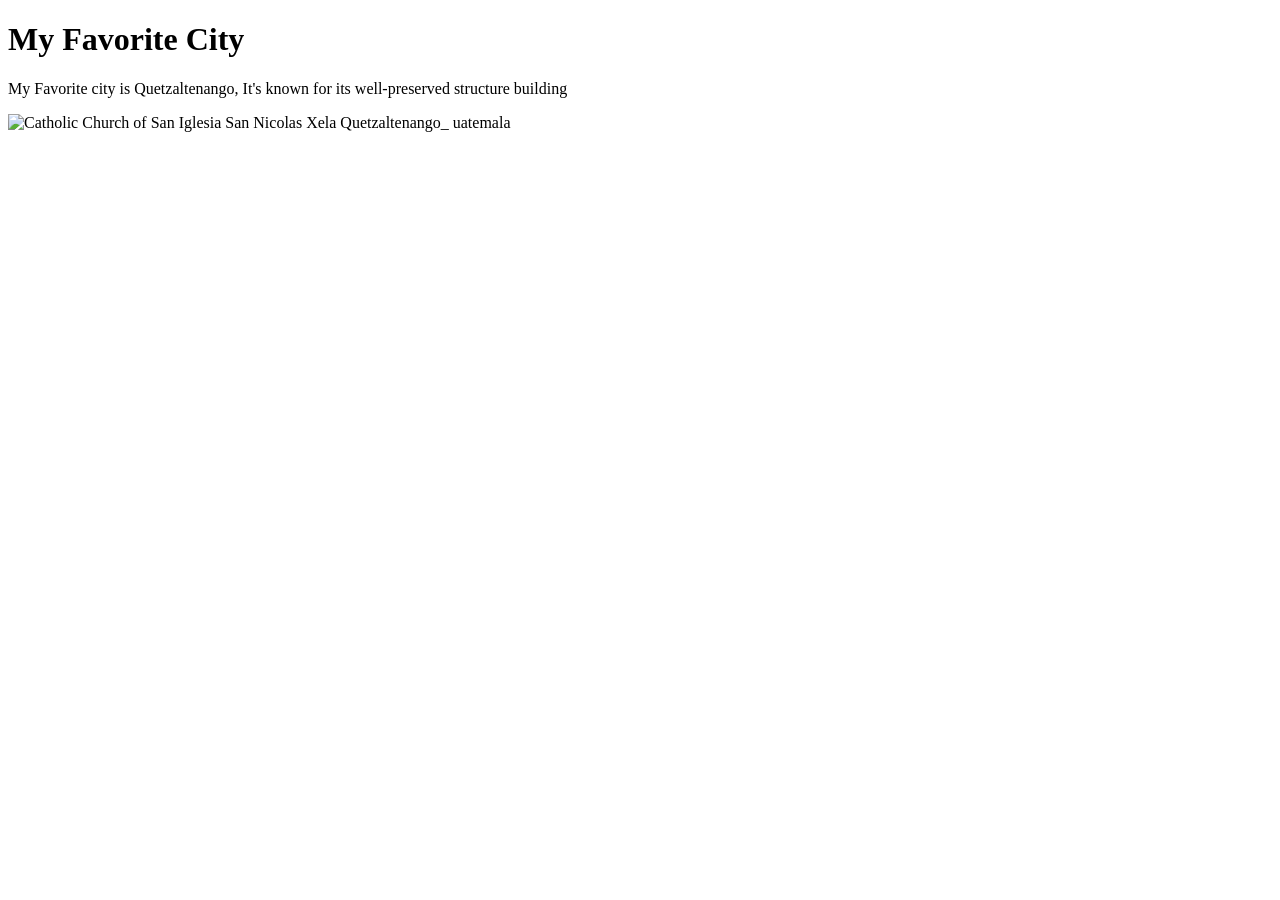
==== week01/favorite-city.html @ 7ce5ddd1 "new file:   week01/favorite-city.html 	modified:   week01/first-page.html 	modified:   week01/images" ====
<!DOCTYPE html>
<html lang="en">

<head>
    <meta charset="UTF-8">
    <meta name="viewport" content="width=device-width, initial-scale=1.0">
    <title>Document</title>
</head>

<body>
    <h1>My Favorite City</h1>
    <p>My Favorite city is Quetzaltenango, It's known for its well-preserved structure building</p>
    <img src="https://upload.wikimedia.org/wikipedia/commons/c/ca/Iglesia_San_Nicolas_Xela%2C_Quetzaltenango_Guatemala.jpg"
        alt="Catholic Church of San Iglesia San Nicolas Xela Quetzaltenango_ uatemala">

</body>

</html>
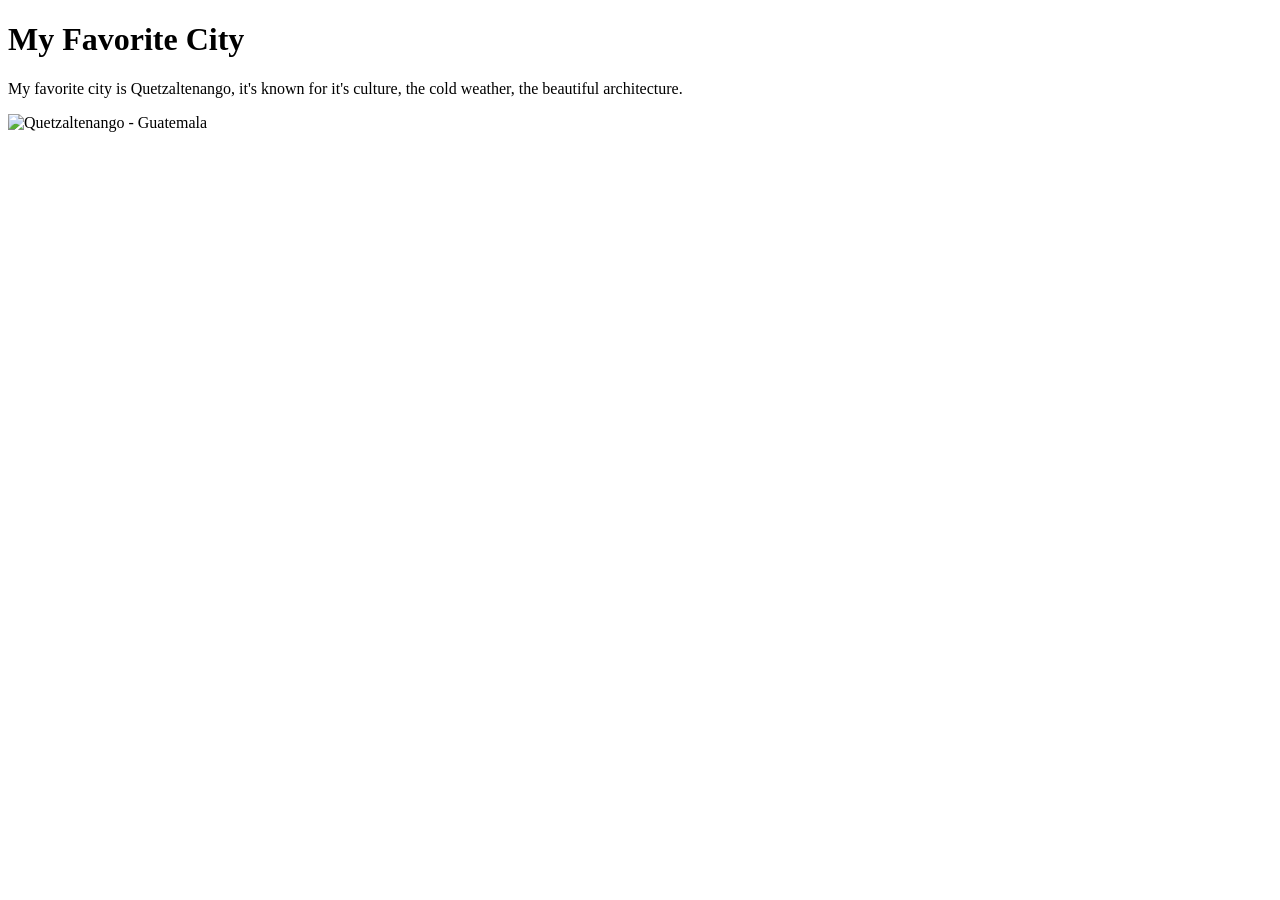
==== commit 64d4e708: "new file:   week01/favorite-city.html 	modified:   week01/first-page.html" ====
--- a/week01/favorite-city.html
+++ b/week01/favorite-city.html
@@ -4,15 +4,17 @@
 <head>
     <meta charset="UTF-8">
     <meta name="viewport" content="width=device-width, initial-scale=1.0">
-    <title>Document</title>
+    <title>My Favorite City</title>
 </head>
 
 <body>
     <h1>My Favorite City</h1>
-    <p>My Favorite city is Quetzaltenango, It's known for its well-preserved structure building</p>
-    <img src="https://upload.wikimedia.org/wikipedia/commons/c/ca/Iglesia_San_Nicolas_Xela%2C_Quetzaltenango_Guatemala.jpg"
-        alt="Catholic Church of San Iglesia San Nicolas Xela Quetzaltenango_ uatemala">
-
+    <p>My favorite city is Quetzaltenango, it's known for it's culture, the cold weather, the
+        beautiful architecture.
+    </p>
+    <img
+      src="https://upload.wikimedia.org/wikipedia/commons/thumb/6/6c/Centro_Hist%C3%B3rico%2C_Ciudad_de_Quetzaltenango.jpg/960px-Centro_Hist%C3%B3rico%2C_Ciudad_de_Quetzaltenango.jpg"
+      alt="Quetzaltenango - Guatemala">
 </body>
 
 </html>
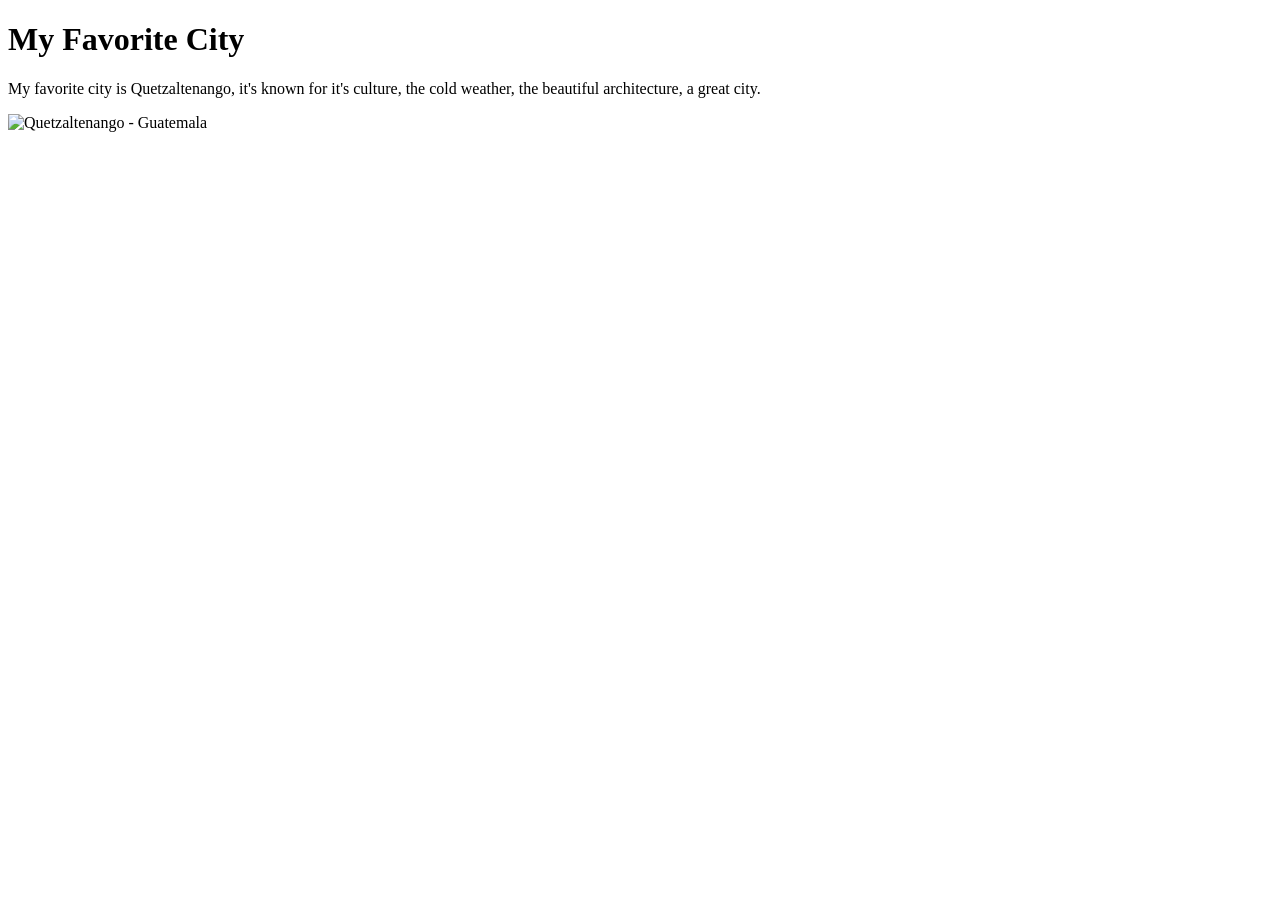
==== commit a8006fbf: "modified:   week01/favorite-city.html" ====
--- a/week01/favorite-city.html
+++ b/week01/favorite-city.html
@@ -10,7 +10,7 @@
 <body>
     <h1>My Favorite City</h1>
     <p>My favorite city is Quetzaltenango, it's known for it's culture, the cold weather, the
-        beautiful architecture.
+        beautiful architecture, a great city.
     </p>
     <img
       src="https://upload.wikimedia.org/wikipedia/commons/thumb/6/6c/Centro_Hist%C3%B3rico%2C_Ciudad_de_Quetzaltenango.jpg/960px-Centro_Hist%C3%B3rico%2C_Ciudad_de_Quetzaltenango.jpg"
